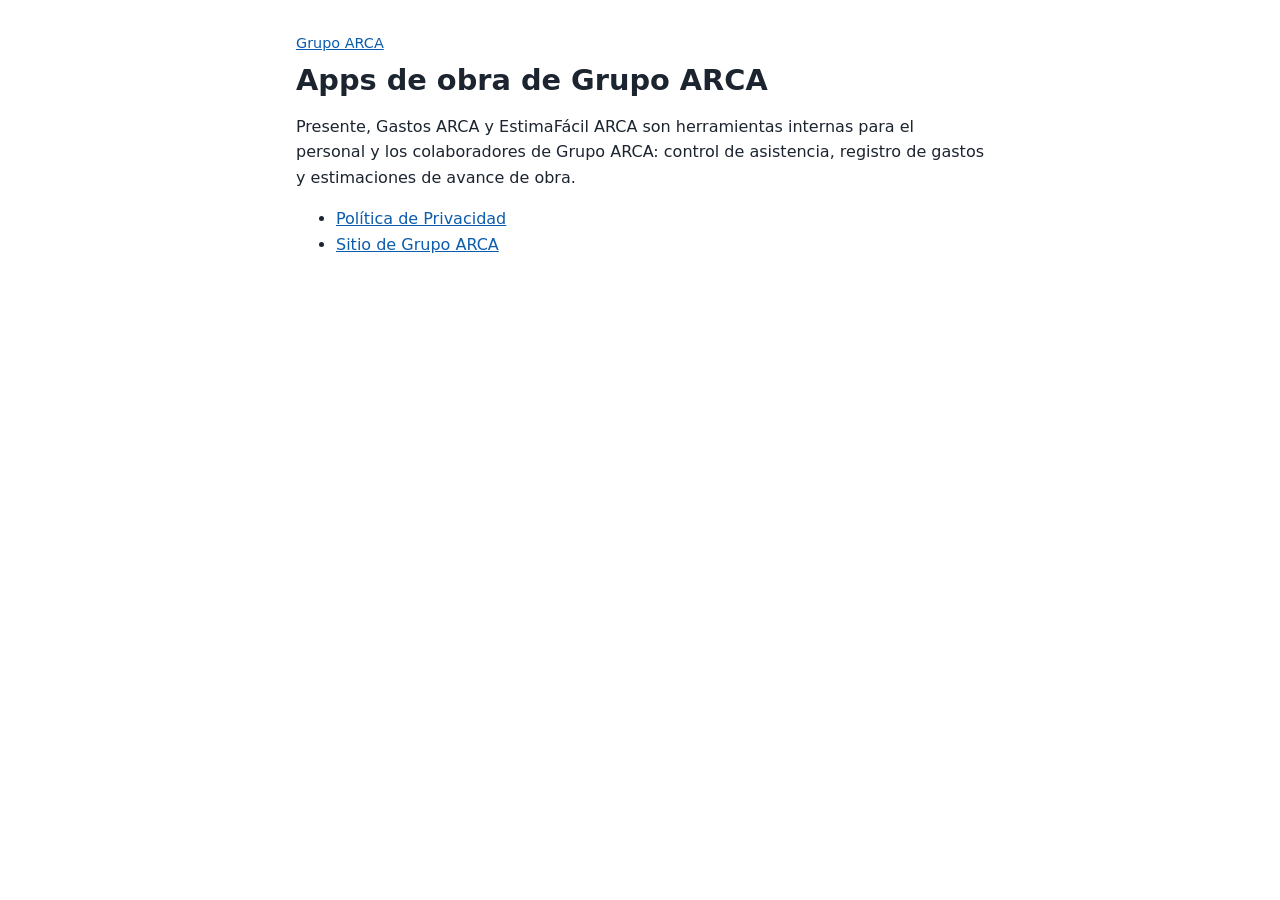
==== index.html @ 82ade0c7 "docs(legal): política de privacidad de las apps de obra de Grupo ARCA Co-Authored-By: Claude Fable 5" ====
<!doctype html>
<html lang="es-MX">
<head>
<meta charset="utf-8">
<meta name="viewport" content="width=device-width, initial-scale=1">
<title>Apps de obra de Grupo ARCA</title>
<meta name="description" content="Documentos públicos de las aplicaciones internas de obra de Grupo ARCA.">
<link rel="stylesheet" href="estilo.css">
</head>
<body>
<main>
<p class="marca"><a href="https://www.grupo-arca.com">Grupo ARCA</a></p>
<h1>Apps de obra de Grupo ARCA</h1>
<p>Presente, Gastos ARCA y EstimaFácil ARCA son herramientas internas para el personal y los
colaboradores de Grupo ARCA: control de asistencia, registro de gastos y estimaciones de avance de obra.</p>
<ul>
  <li><a href="privacidad.html">Política de Privacidad</a></li>
  <li><a href="https://www.grupo-arca.com">Sitio de Grupo ARCA</a></li>
</ul>
</main>
</body>
</html>
---- estilo.css ----
:root { --fondo: #ffffff; --texto: #1c2430; --suave: #5b6675; --linea: #dfe4ea; --enlace: #0b5cad; }
@media (prefers-color-scheme: dark) {
  :root { --fondo: #12161c; --texto: #e6eaf0; --suave: #9aa5b4; --linea: #2a323d; --enlace: #7db7f5; }
}
* { box-sizing: border-box; }
body { margin: 0; background: var(--fondo); color: var(--texto);
  font: 16px/1.6 system-ui, -apple-system, "Segoe UI", Roboto, sans-serif; }
main { max-width: 720px; margin: 0 auto; padding: 32px 16px 64px; }
h1 { font-size: 1.8rem; line-height: 1.2; margin: 8px 0 4px; }
h2 { font-size: 1.2rem; margin: 32px 0 8px; padding-top: 16px; border-top: 1px solid var(--linea); }
h3 { font-size: 1rem; margin: 20px 0 4px; }
a { color: var(--enlace); }
.marca { margin: 0; font-size: .9rem; }
.fecha { color: var(--suave); margin-top: 0; }
code { font-size: .9em; }
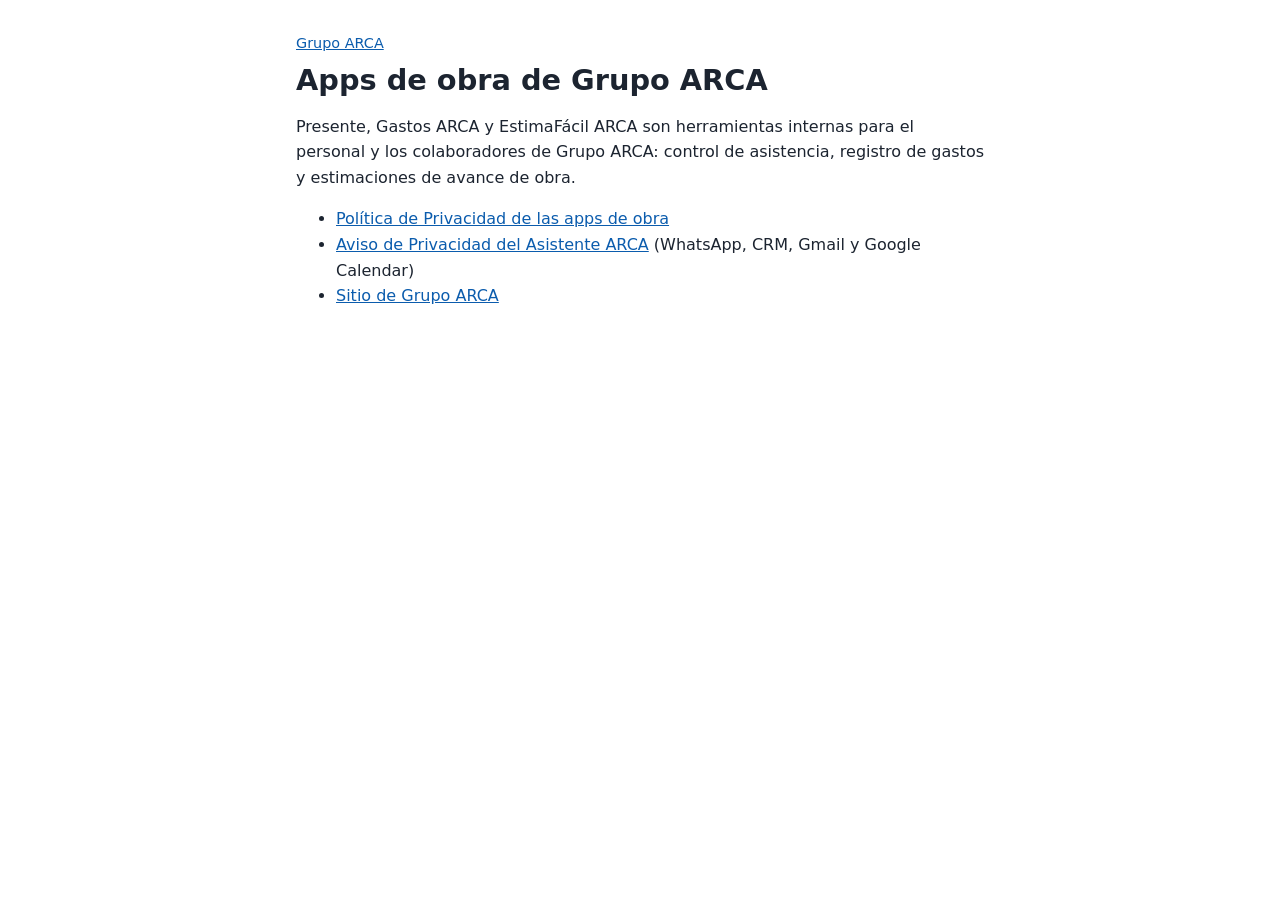
==== commit 7c03eb57: "docs(legal): aviso de privacidad del Asistente ARCA (WhatsApp, CRM, Gmail y Google Calendar) Co-Auth" ====
--- a/index.html
+++ b/index.html
@@ -14,7 +14,8 @@
 <p>Presente, Gastos ARCA y EstimaFácil ARCA son herramientas internas para el personal y los
 colaboradores de Grupo ARCA: control de asistencia, registro de gastos y estimaciones de avance de obra.</p>
 <ul>
-  <li><a href="privacidad.html">Política de Privacidad</a></li>
+  <li><a href="privacidad.html">Política de Privacidad de las apps de obra</a></li>
+  <li><a href="asistente.html">Aviso de Privacidad del Asistente ARCA</a> (WhatsApp, CRM, Gmail y Google Calendar)</li>
   <li><a href="https://www.grupo-arca.com">Sitio de Grupo ARCA</a></li>
 </ul>
 </main>
